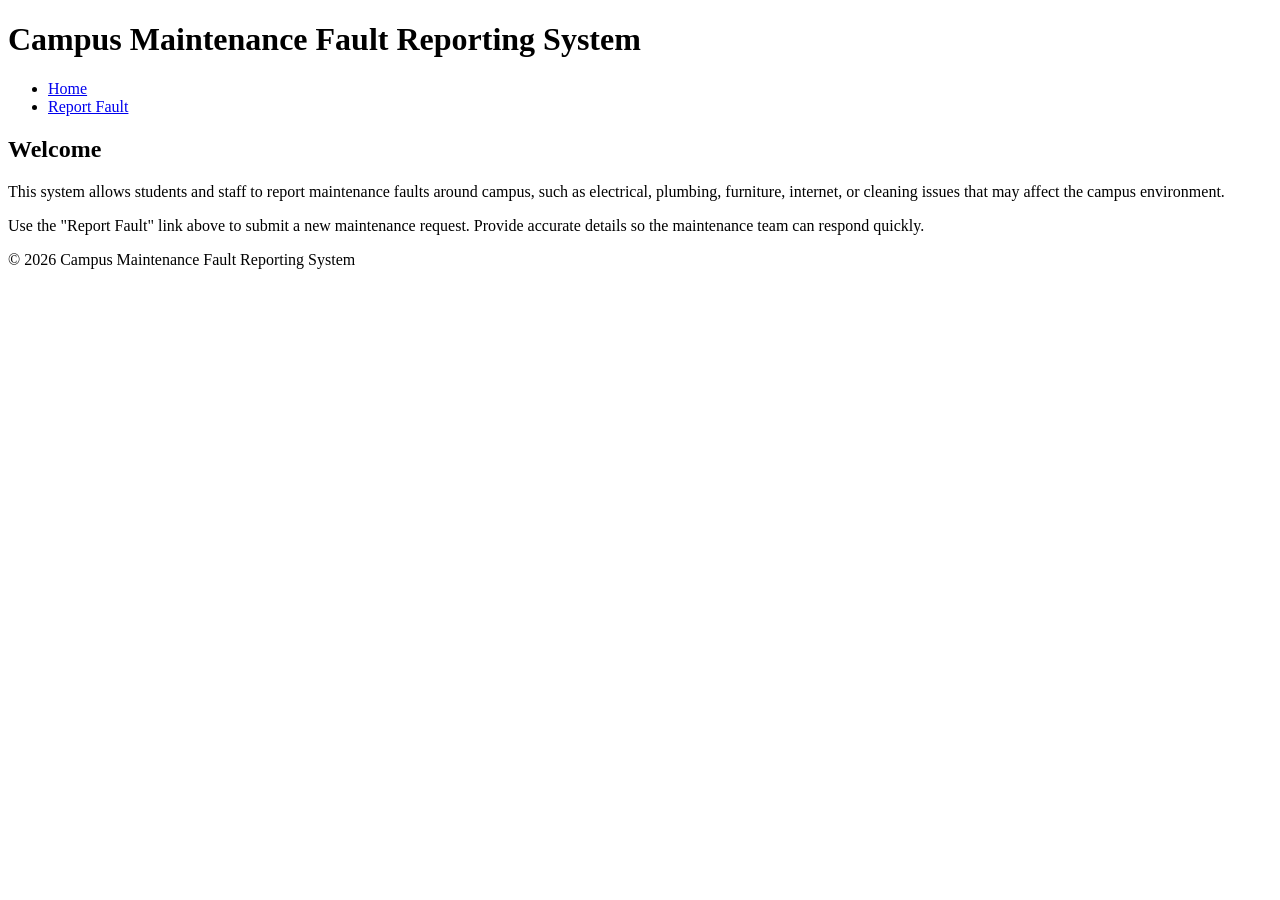
==== index.html @ 3637d6f1 "Create initial index.html structure for campus maintenance system" ====
<!DOCTYPE html>
<html lang="en">
<head>
    <meta charset="UTF-8">
    <meta name="viewport" content="width=device-width, initial-scale=1.0">
    <title>Campus Maintenance Fault Reporting System</title>
    <link rel="stylesheet" href="style.css">
</head>
<body>
    <header>
        <h1>Campus Maintenance Fault Reporting System</h1>
        <nav>
            <ul>
                <li><a href="index.html">Home</a></li>
                <li><a href="report.html">Report Fault</a></li>
            </ul>
        </nav>
    </header>
    <main>
        <section>
            <h2>Welcome</h2>
            <p>This system allows students and staff to report maintenance
               faults around campus, such as electrical, plumbing, furniture,
               internet, or cleaning issues that may affect the campus environment.</p>
            <p>Use the "Report Fault" link above to submit a new maintenance
               request. Provide accurate details so the maintenance team can
               respond quickly.</p>
        </section>
    </main>
    <footer>
        <p>&copy; 2026 Campus Maintenance Fault Reporting System</p>
    </footer>
</body>
</html>
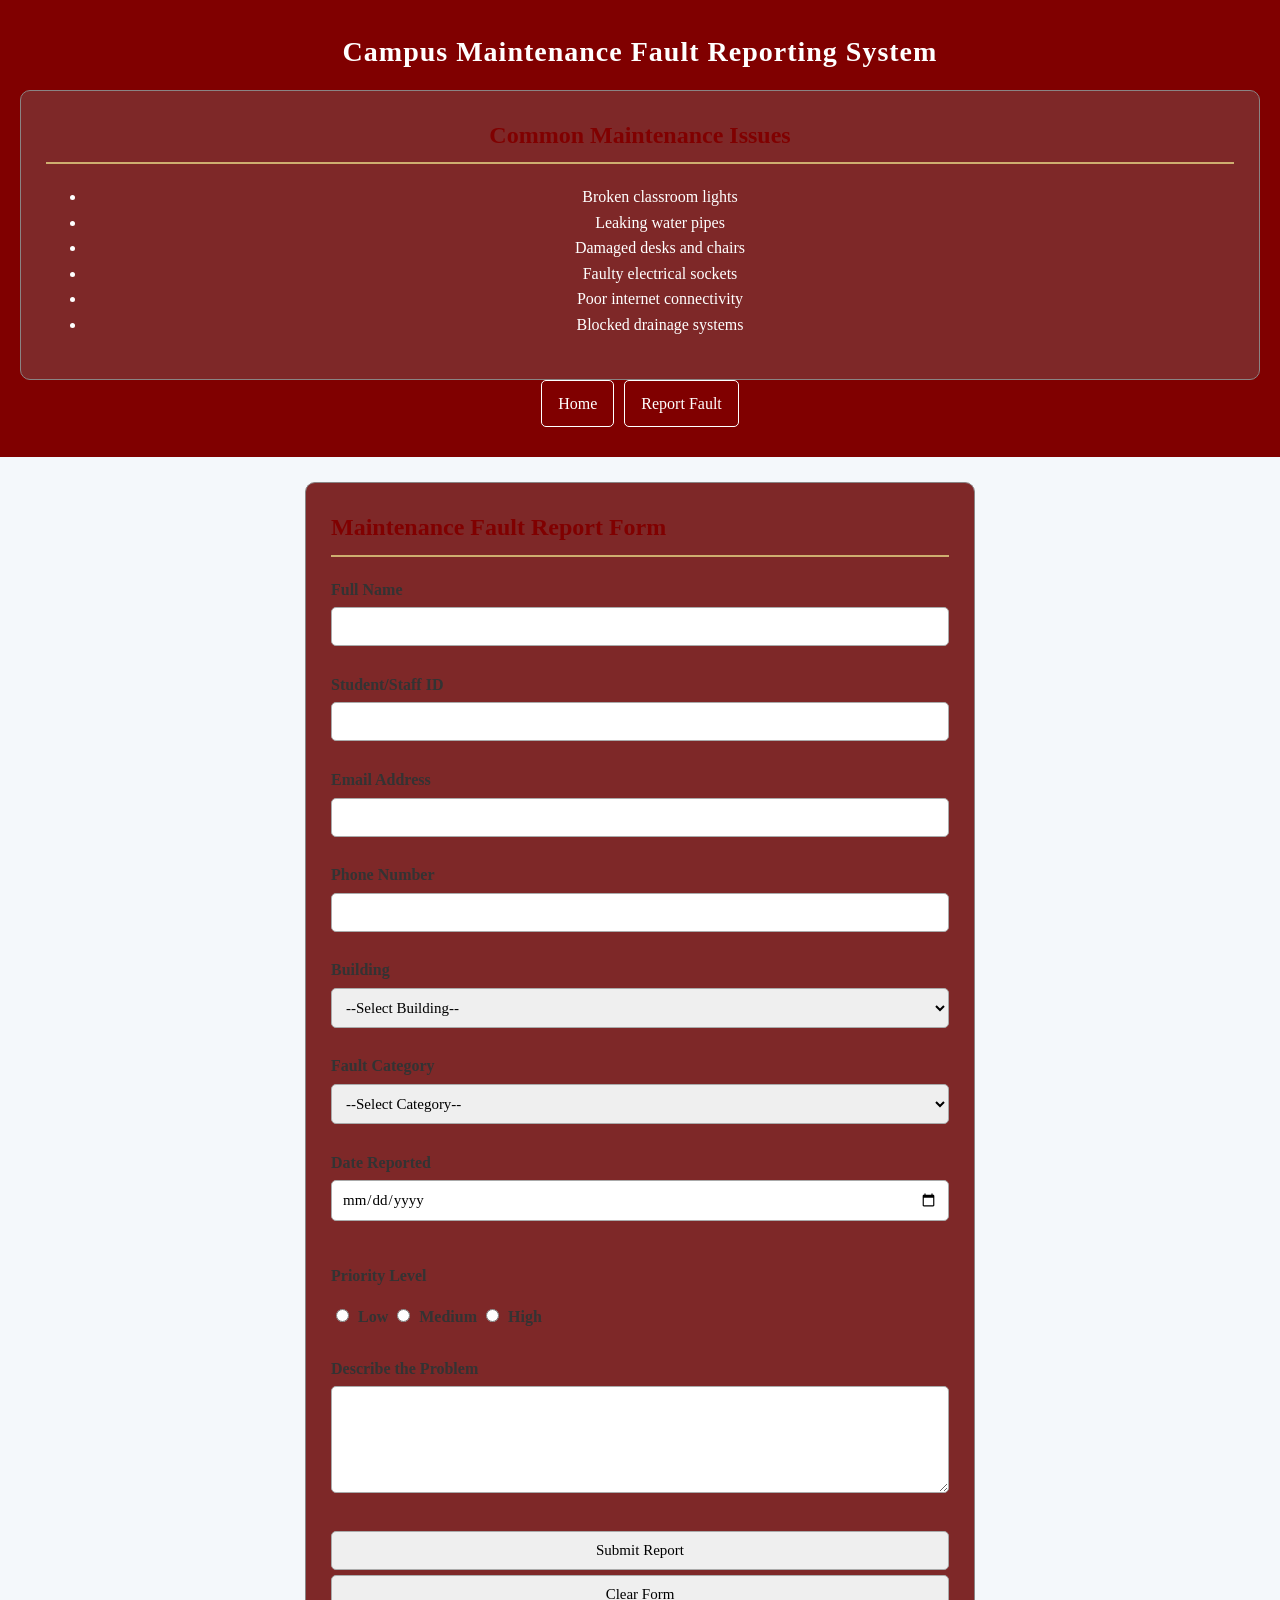
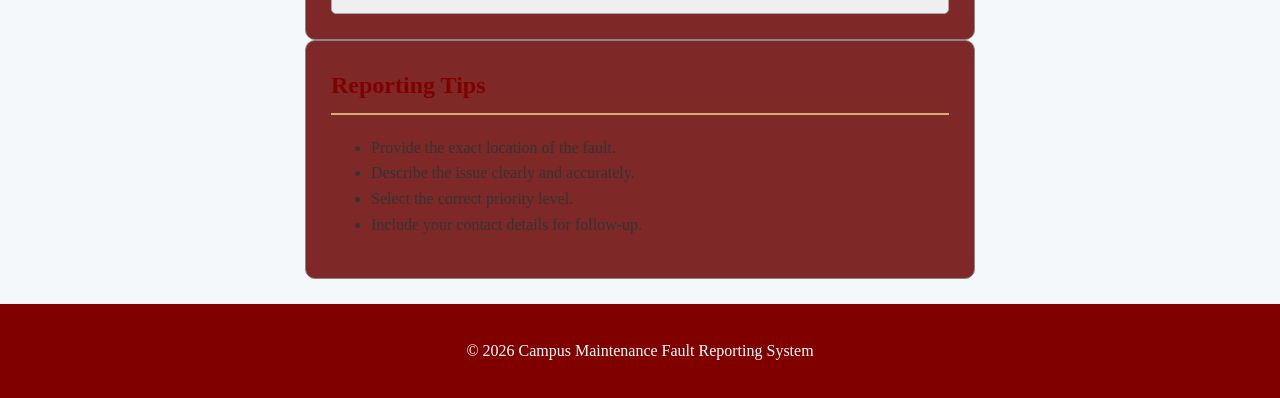
==== commit 6c89453d: "Add reporting tips section to homepage" ====
--- a/index.html
+++ b/index.html
@@ -3,12 +3,26 @@
 <head>
     <meta charset="UTF-8">
     <meta name="viewport" content="width=device-width, initial-scale=1.0">
-    <title>Campus Maintenance Fault Reporting System</title>
+    <title>Report a Fault</title>
     <link rel="stylesheet" href="style.css">
 </head>
 <body>
+
     <header>
         <h1>Campus Maintenance Fault Reporting System</h1>
+        <section id="services">
+    <h2>Common Maintenance Issues</h2>
+
+    <ul>
+        <li>Broken classroom lights</li>
+        <li>Leaking water pipes</li>
+        <li>Damaged desks and chairs</li>
+        <li>Faulty electrical sockets</li>
+        <li>Poor internet connectivity</li>
+        <li>Blocked drainage systems</li>
+    </ul>
+</section>
+
         <nav>
             <ul>
                 <li><a href="index.html">Home</a></li>
@@ -16,19 +30,88 @@
             </ul>
         </nav>
     </header>
+
     <main>
+
         <section>
-            <h2>Welcome</h2>
-            <p>This system allows students and staff to report maintenance
-               faults around campus, such as electrical, plumbing, furniture,
-               internet, or cleaning issues that may affect the campus environment.</p>
-            <p>Use the "Report Fault" link above to submit a new maintenance
-               request. Provide accurate details so the maintenance team can
-               respond quickly.</p>
+            <h2>Maintenance Fault Report Form</h2>
+
+            <form action="process.php" method="post">
+
+                <label for="fullname">Full Name</label><br>
+                <input type="text" id="fullname" name="fullname" required><br><br>
+
+                <label for="studentid">Student/Staff ID</label><br>
+                <input type="text" id="studentid" name="studentid" required><br><br>
+
+                <label for="email">Email Address</label><br>
+                <input type="email" id="email" name="email" required><br><br>
+
+                <label for="phone">Phone Number</label><br>
+                <input type="tel" id="phone" name="phone" required><br><br>
+
+                <label for="building">Building</label><br>
+                <select id="building" name="building" required>
+                    <option value="">--Select Building--</option>
+                    <option>Library</option>
+                    <option>Administration Block</option>
+                    <option>Lecture Hall</option>
+                    <option>Hostel</option>
+                    <option>Laboratory</option>
+                </select><br><br>
+
+                <label for="category">Fault Category</label><br>
+                <select id="category" name="category" required>
+                    <option value="">--Select Category--</option>
+                    <option>Electrical</option>
+                    <option>Plumbing</option>
+                    <option>Furniture</option>
+                    <option>Internet</option>
+                    <option>Cleaning</option>
+                    <option>Other</option>
+                </select><br><br>
+
+                <label for="date">Date Reported</label><br>
+                <input type="date" id="date" name="date" required><br><br>
+
+                <p><strong>Priority Level</strong></p>
+
+                <input type="radio" id="low" name="priority" value="Low">
+                <label for="low">Low</label>
+
+                <input type="radio" id="medium" name="priority" value="Medium">
+                <label for="medium">Medium</label>
+
+                <input type="radio" id="high" name="priority" value="High">
+                <label for="high">High</label>
+
+                <br><br>
+
+                <label for="description">Describe the Problem</label><br>
+                <textarea id="description" name="description" rows="5" cols="40" required></textarea>
+
+                <br><br>
+
+                <input type="submit" value="Submit Report">
+                <input type="reset" value="Clear Form">
+
+            </form>
         </section>
-    </main>
-    <footer>
-        <p>&copy; 2026 Campus Maintenance Fault Reporting System</p>
-    </footer>
+
+
+<section id="tips">
+    <h2>Reporting Tips</h2>
+    <ul>
+        <li>Provide the exact location of the fault.</li>
+        <li>Describe the issue clearly and accurately.</li>
+        <li>Select the correct priority level.</li>
+        <li>Include your contact details for follow-up.</li>
+    </ul>
+</section>
+</main>
+<footer>
+    <p>&copy; 2026 Campus Maintenance Fault Reporting System</p>
+</footer>
+
 </body>
 </html>
--- a/style.css
+++ b/style.css
@@ -0,0 +1,148 @@
+/* =========================================
+   RESET / BOX MODEL
+   ========================================= */
+* {
+  box-sizing: border-box;
+}
+
+body {
+  margin: 0;
+  font-family: TIMES NEW ROMAN, sans-serif;
+  background-color: #f4f8fb;
+  color: #333333;
+  line-height: 1.6;
+}
+
+/* =========================================
+   HEADER
+   ========================================= */
+header {
+  background-color: maroon;
+  color: white;
+  text-align: center;
+  padding: 30px 20px;
+}
+
+header h1 {
+  margin: 0 0 15px;
+  font-size: 28px;
+  letter-spacing: 1px;
+}
+
+/* =========================================
+   NAVIGATION (Flexbox: one row of links)
+   ========================================= */
+nav ul {
+  display: flex;
+  list-style-type: none;
+  margin: 0;
+  padding: 0;
+  justify-content: center;
+  gap: 10px;
+}
+
+nav a {
+  display: inline-block;
+  color: white;
+  text-decoration: none;
+  padding: 10px 16px;
+  border: 1px solid white;
+  border-radius: 5px;
+}
+
+nav a:hover,
+nav a:focus {
+  background-color: maroon;
+}
+
+/* =========================================
+   LAYOUT / MAIN CONTENT
+   ========================================= */
+main {
+  max-width: 700px;
+  margin: 25px auto;
+  padding: 0 15px;
+}
+
+section {
+  background-color: rgb(126, 40, 40);
+  border: 1px solid #8a8484;
+  border-radius: 10px;
+  padding: 25px;
+}
+
+section h2 {
+  color: maroon;
+  border-bottom: 2px solid #CFAE70;
+  padding-bottom: 8px;
+  margin-top: 0;
+}
+
+/* =========================================
+   FORM STYLING
+   ========================================= */
+form label {
+  font-weight: bold;
+}
+
+input,
+select,
+textarea {
+  width: 100%;
+  padding: 10px;
+  border: 1px solid #aaaaaa;
+  border-radius: 5px;
+  margin-top: 5px;
+  font-family: times new roman, sans-serif;
+  font-size: 15px;
+}
+
+input:focus,
+select:focus,
+textarea:focus {
+  outline: 2px solid maroon;
+  border-color: #CFAE70;
+}
+
+#low,
+#medium,
+#high {
+  width: auto;
+  margin-right: 5px;
+}
+
+form label:first-of-type {
+  margin-top: 0;
+}
+
+/* =========================================
+   FOOTER
+   ========================================= */
+footer {
+  background-color: maroon;
+  color: white;
+  text-align: center;
+  padding: 18px;
+}
+
+/* =========================================
+   RESPONSIVE: small screens (mobile)
+   ========================================= */
+@media (max-width: 600px) {
+  nav ul {
+    flex-direction: column;
+    align-items: center;
+  }
+
+  header h1 {
+    font-size: 22px;
+  }
+
+  main {
+    padding: 0 10px;
+  }
+
+  section {
+    padding: 15px;
+  }
+}
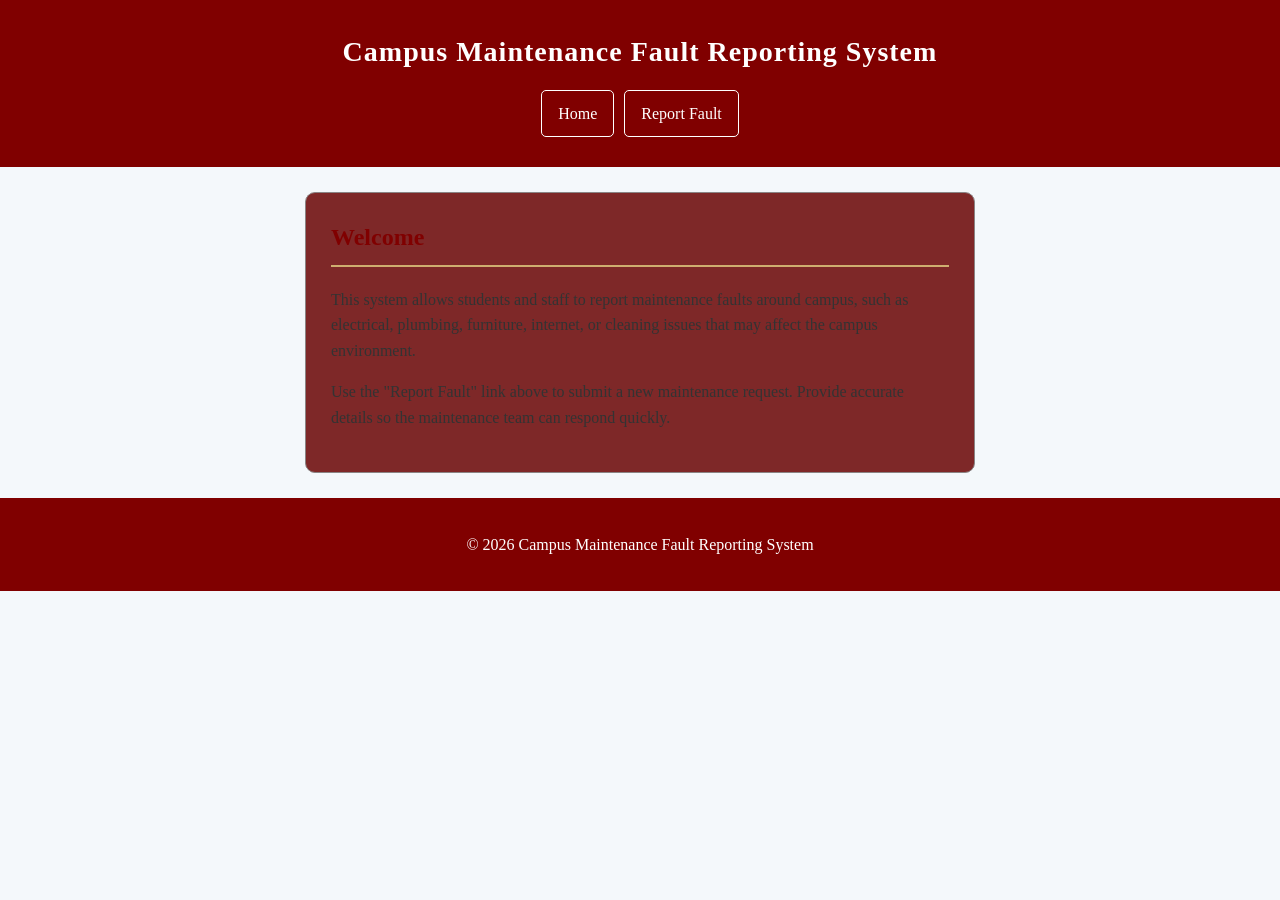
==== commit a99bbb8b: "Add documentation comment for footer structure" ====
--- a/index.html
+++ b/index.html
@@ -3,26 +3,12 @@
 <head>
     <meta charset="UTF-8">
     <meta name="viewport" content="width=device-width, initial-scale=1.0">
-    <title>Report a Fault</title>
+    <title>Campus Maintenance Fault Reporting System</title>
     <link rel="stylesheet" href="style.css">
 </head>
 <body>
-
     <header>
         <h1>Campus Maintenance Fault Reporting System</h1>
-        <section id="services">
-    <h2>Common Maintenance Issues</h2>
-
-    <ul>
-        <li>Broken classroom lights</li>
-        <li>Leaking water pipes</li>
-        <li>Damaged desks and chairs</li>
-        <li>Faulty electrical sockets</li>
-        <li>Poor internet connectivity</li>
-        <li>Blocked drainage systems</li>
-    </ul>
-</section>
-
         <nav>
             <ul>
                 <li><a href="index.html">Home</a></li>
@@ -30,88 +16,20 @@
             </ul>
         </nav>
     </header>
-
     <main>
-
         <section>
-            <h2>Maintenance Fault Report Form</h2>
-
-            <form action="process.php" method="post">
-
-                <label for="fullname">Full Name</label><br>
-                <input type="text" id="fullname" name="fullname" required><br><br>
-
-                <label for="studentid">Student/Staff ID</label><br>
-                <input type="text" id="studentid" name="studentid" required><br><br>
-
-                <label for="email">Email Address</label><br>
-                <input type="email" id="email" name="email" required><br><br>
-
-                <label for="phone">Phone Number</label><br>
-                <input type="tel" id="phone" name="phone" required><br><br>
-
-                <label for="building">Building</label><br>
-                <select id="building" name="building" required>
-                    <option value="">--Select Building--</option>
-                    <option>Library</option>
-                    <option>Administration Block</option>
-                    <option>Lecture Hall</option>
-                    <option>Hostel</option>
-                    <option>Laboratory</option>
-                </select><br><br>
-
-                <label for="category">Fault Category</label><br>
-                <select id="category" name="category" required>
-                    <option value="">--Select Category--</option>
-                    <option>Electrical</option>
-                    <option>Plumbing</option>
-                    <option>Furniture</option>
-                    <option>Internet</option>
-                    <option>Cleaning</option>
-                    <option>Other</option>
-                </select><br><br>
-
-                <label for="date">Date Reported</label><br>
-                <input type="date" id="date" name="date" required><br><br>
-
-                <p><strong>Priority Level</strong></p>
-
-                <input type="radio" id="low" name="priority" value="Low">
-                <label for="low">Low</label>
-
-                <input type="radio" id="medium" name="priority" value="Medium">
-                <label for="medium">Medium</label>
-
-                <input type="radio" id="high" name="priority" value="High">
-                <label for="high">High</label>
-
-                <br><br>
-
-                <label for="description">Describe the Problem</label><br>
-                <textarea id="description" name="description" rows="5" cols="40" required></textarea>
-
-                <br><br>
-
-                <input type="submit" value="Submit Report">
-                <input type="reset" value="Clear Form">
-
-            </form>
+            <h2>Welcome</h2>
+            <p>This system allows students and staff to report maintenance
+               faults around campus, such as electrical, plumbing, furniture,
+               internet, or cleaning issues that may affect the campus environment.</p>
+            <p>Use the "Report Fault" link above to submit a new maintenance
+               request. Provide accurate details so the maintenance team can
+               respond quickly.</p>
         </section>
-
-
-<section id="tips">
-    <h2>Reporting Tips</h2>
-    <ul>
-        <li>Provide the exact location of the fault.</li>
-        <li>Describe the issue clearly and accurately.</li>
-        <li>Select the correct priority level.</li>
-        <li>Include your contact details for follow-up.</li>
-    </ul>
-</section>
-</main>
-<footer>
-    <p>&copy; 2026 Campus Maintenance Fault Reporting System</p>
-</footer>
-
+    </main>
+    <footer>
+        <!-- Footer content -->
+        <p>&copy; 2026 Campus Maintenance Fault Reporting System</p>
+    </footer>
 </body>
 </html>
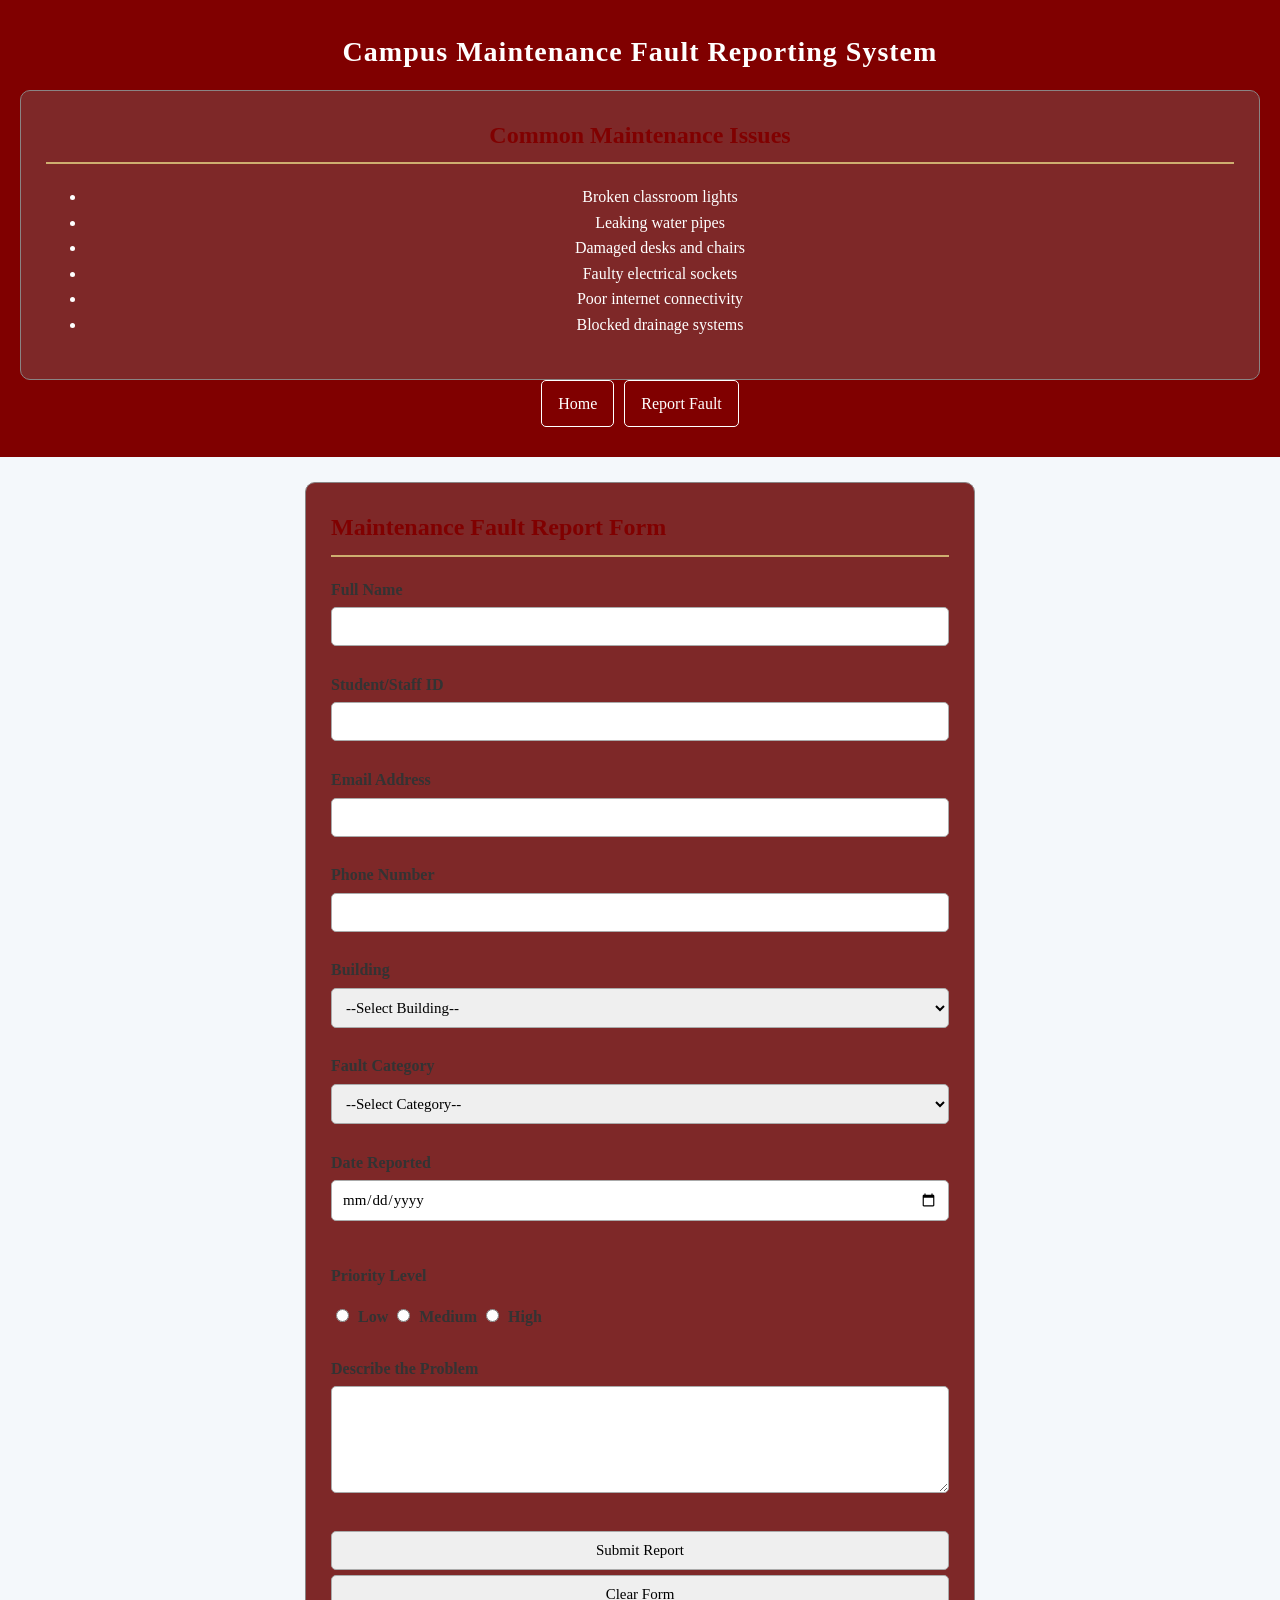
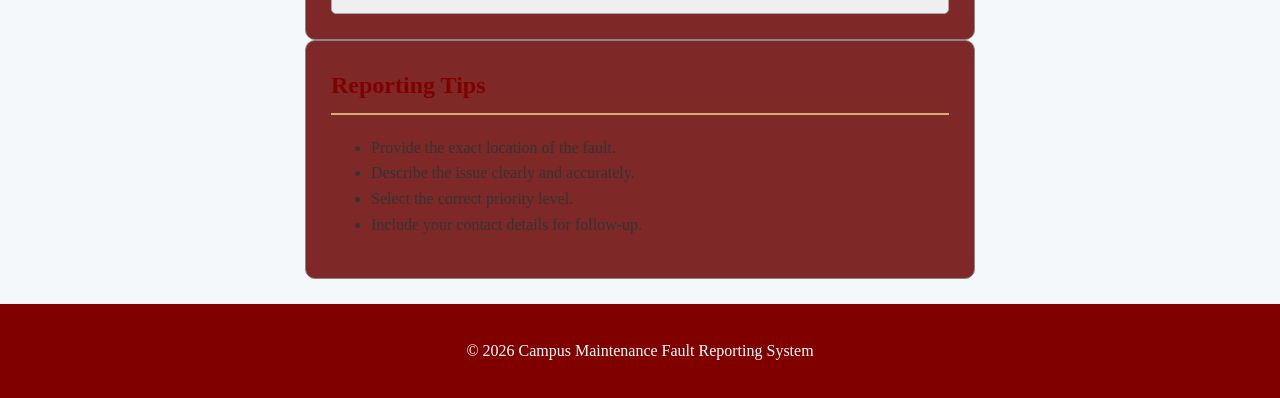
==== commit 35d6b34d: "Merge branch 'main' into feature/php" ====
--- a/index.html
+++ b/index.html
@@ -3,12 +3,26 @@
 <head>
     <meta charset="UTF-8">
     <meta name="viewport" content="width=device-width, initial-scale=1.0">
-    <title>Campus Maintenance Fault Reporting System</title>
+    <title>Report a Fault</title>
     <link rel="stylesheet" href="style.css">
 </head>
 <body>
+
     <header>
         <h1>Campus Maintenance Fault Reporting System</h1>
+        <section id="services">
+    <h2>Common Maintenance Issues</h2>
+
+    <ul>
+        <li>Broken classroom lights</li>
+        <li>Leaking water pipes</li>
+        <li>Damaged desks and chairs</li>
+        <li>Faulty electrical sockets</li>
+        <li>Poor internet connectivity</li>
+        <li>Blocked drainage systems</li>
+    </ul>
+</section>
+
         <nav>
             <ul>
                 <li><a href="index.html">Home</a></li>
@@ -16,20 +30,88 @@
             </ul>
         </nav>
     </header>
+
     <main>
+
         <section>
-            <h2>Welcome</h2>
-            <p>This system allows students and staff to report maintenance
-               faults around campus, such as electrical, plumbing, furniture,
-               internet, or cleaning issues that may affect the campus environment.</p>
-            <p>Use the "Report Fault" link above to submit a new maintenance
-               request. Provide accurate details so the maintenance team can
-               respond quickly.</p>
+            <h2>Maintenance Fault Report Form</h2>
+
+            <form action="process.php" method="post">
+
+                <label for="fullname">Full Name</label><br>
+                <input type="text" id="fullname" name="fullname" required><br><br>
+
+                <label for="studentid">Student/Staff ID</label><br>
+                <input type="text" id="studentid" name="studentid" required><br><br>
+
+                <label for="email">Email Address</label><br>
+                <input type="email" id="email" name="email" required><br><br>
+
+                <label for="phone">Phone Number</label><br>
+                <input type="tel" id="phone" name="phone" required><br><br>
+
+                <label for="building">Building</label><br>
+                <select id="building" name="building" required>
+                    <option value="">--Select Building--</option>
+                    <option>Library</option>
+                    <option>Administration Block</option>
+                    <option>Lecture Hall</option>
+                    <option>Hostel</option>
+                    <option>Laboratory</option>
+                </select><br><br>
+
+                <label for="category">Fault Category</label><br>
+                <select id="category" name="category" required>
+                    <option value="">--Select Category--</option>
+                    <option>Electrical</option>
+                    <option>Plumbing</option>
+                    <option>Furniture</option>
+                    <option>Internet</option>
+                    <option>Cleaning</option>
+                    <option>Other</option>
+                </select><br><br>
+
+                <label for="date">Date Reported</label><br>
+                <input type="date" id="date" name="date" required><br><br>
+
+                <p><strong>Priority Level</strong></p>
+
+                <input type="radio" id="low" name="priority" value="Low">
+                <label for="low">Low</label>
+
+                <input type="radio" id="medium" name="priority" value="Medium">
+                <label for="medium">Medium</label>
+
+                <input type="radio" id="high" name="priority" value="High">
+                <label for="high">High</label>
+
+                <br><br>
+
+                <label for="description">Describe the Problem</label><br>
+                <textarea id="description" name="description" rows="5" cols="40" required></textarea>
+
+                <br><br>
+
+                <input type="submit" value="Submit Report">
+                <input type="reset" value="Clear Form">
+
+            </form>
         </section>
-    </main>
-    <footer>
-        <!-- Footer content -->
-        <p>&copy; 2026 Campus Maintenance Fault Reporting System</p>
-    </footer>
+
+
+<section id="tips">
+    <h2>Reporting Tips</h2>
+    <ul>
+        <li>Provide the exact location of the fault.</li>
+        <li>Describe the issue clearly and accurately.</li>
+        <li>Select the correct priority level.</li>
+        <li>Include your contact details for follow-up.</li>
+    </ul>
+</section>
+</main>
+<footer>
+    <p>&copy; 2026 Campus Maintenance Fault Reporting System</p>
+</footer>
+
 </body>
 </html>
--- a/style.css
+++ b/style.css
@@ -145,4 +145,8 @@
   section {
     padding: 15px;
   }
+  /* Utility helper */
+.text-center {
+  text-align: center;
+}
 }
